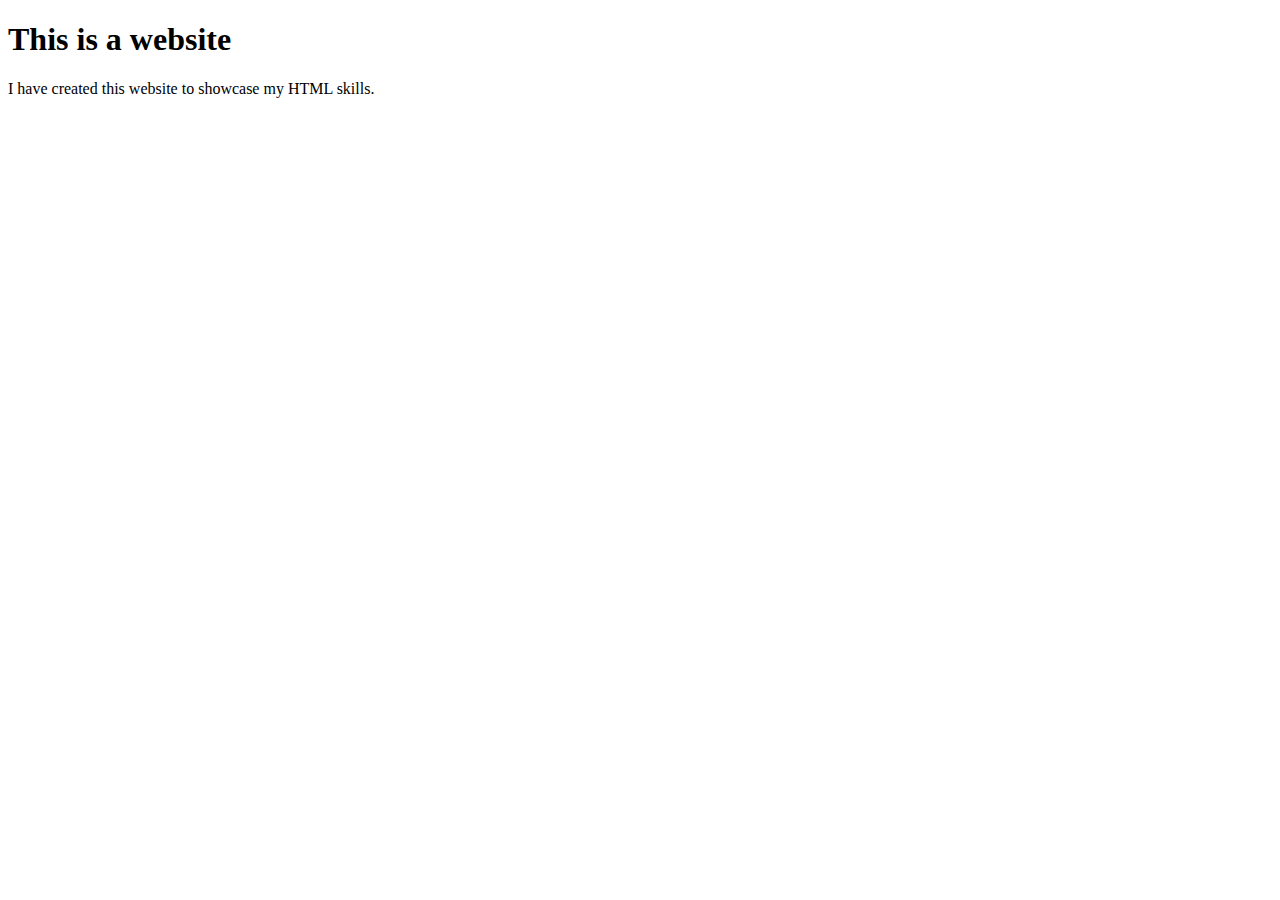
==== index.html @ 6c4dc6f4 "added new file" ====
<!DOCTYPE html>
<html>
<head>
<meta charset="utf-8">
<meta name="description" content="personal blog">
<meta name="keywords" content="HTML introduction">
<meta name="author" content="Annabel Kihara">
<title>Personal HTML Lesson 1</title>
</head>
  <body>
    <h1>This is a website</h1>
    <main>
    <p>I have created this website to showcase my HTML skills.</p>
    </main>
  </body>
</html>
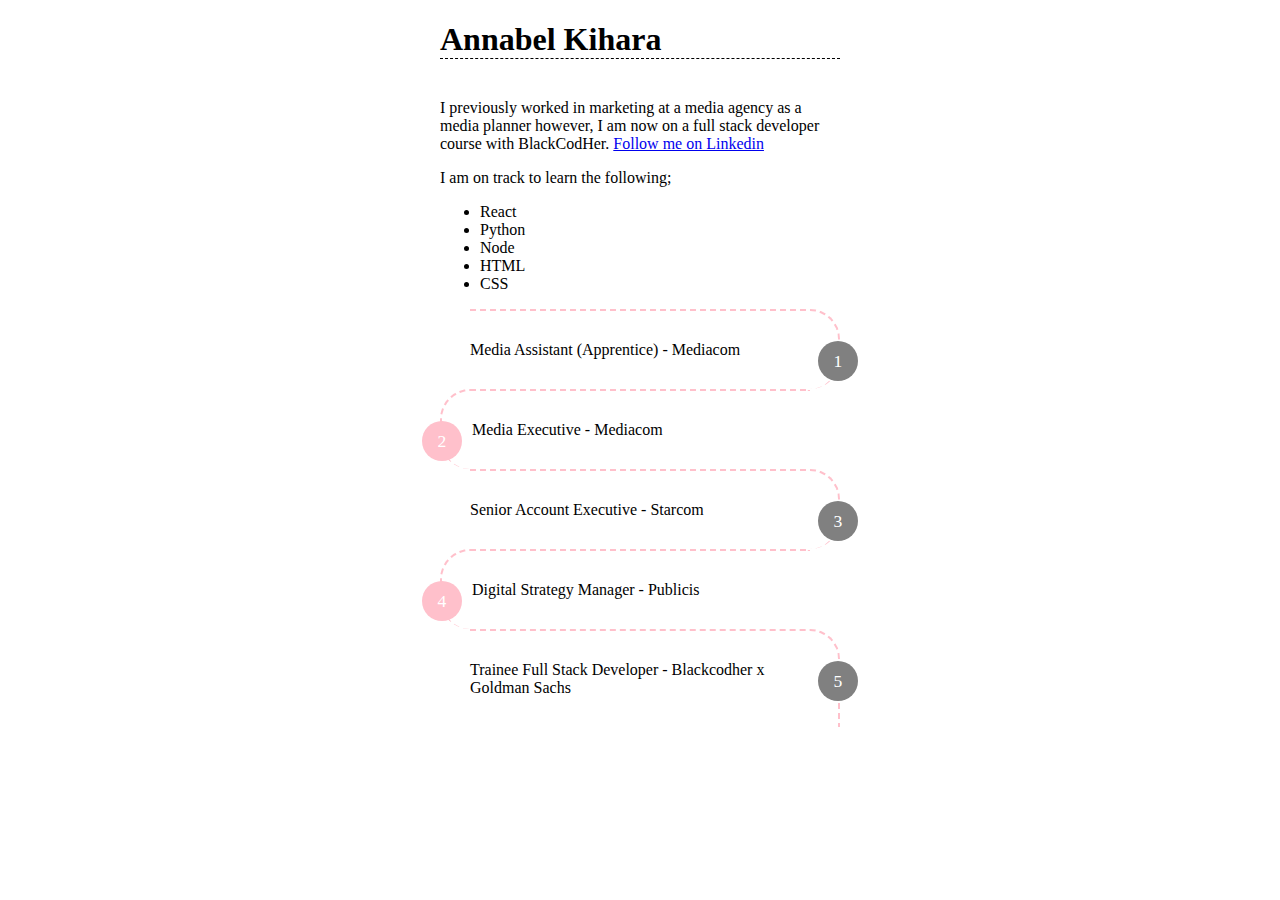
==== commit 2852118e: "portfolio" ====
--- a/index.html
+++ b/index.html
@@ -3,14 +3,33 @@
 <head>
 <meta charset="utf-8">
 <meta name="description" content="personal blog">
-<meta name="keywords" content="HTML introduction">
+<meta name="keywords" content="Portfolio-practice">
 <meta name="author" content="Annabel Kihara">
 <title>Personal HTML Lesson 1</title>
+<link rel="stylesheet" href="IntroCSS.css">
 </head>
   <body>
-    <h1>This is a website</h1>
-    <main>
-    <p>I have created this website to showcase my HTML skills.</p>
-    </main>
+    <div>
+      <h1 id=header>Annabel Kihara</h1>
+      
+      <img> 
+      
+      <section>I previously worked in marketing at a media agency as a media planner however, I am now on a full stack developer course with BlackCodHer. <a href="www.linkedin.com/in/annabel-kihara" target="_blank">Follow me on Linkedin</a> </section>
+    
+     <p> I am on track to learn the following;
+      <ul>
+        <li>React</li>
+        <li>Python</li>
+        <li>Node</li>
+        <li>HTML</li>
+        <li>CSS</li>
+      </ul></p>
+      
+      <p id=timeline>Media Assistant (Apprentice) - Mediacom </p>
+    <p id=timeline>Media Executive - Mediacom</p>
+    <p id=timeline>Senior Account Executive - Starcom </p>
+    <p id=timeline>Digital Strategy Manager - Publicis </p>
+    <p id=timeline>Trainee Full Stack Developer - Blackcodher x Goldman Sachs</p>
+    </div>
   </body>
 </html>
--- a/IntroCSS.css
+++ b/IntroCSS.css
@@ -0,0 +1,78 @@
+body { font-family: Tahoma; }
+
+div {
+  width: 400px;
+  margin: auto;
+}
+
+#header {
+  border-bottom: 1px dashed;
+}
+#timeline {
+  border-top: 2px dashed;
+  border-color: pink !important;
+  margin:0; padding: 30px;
+  counter-increment: section;
+  position: relative;
+}
+
+
+
+#timeline:nth-child(even):before {
+  content: counter(section);
+  right: 100%; 
+  margin-right: -20px;
+  position: absolute;
+  border-radius: 50%;
+  padding: 10px;
+  height: 20px;
+  width: 20px;
+  background-color: pink;
+  text-align:center;
+  color: white;
+  font-size: 110%;
+}
+
+#timeline:nth-child(odd):before {
+  content: counter(section);
+  left: 100%; 
+  margin-left: -20px;
+  position: absolute;
+  border-radius: 50%;
+  padding: 10px;
+  height: 20px;
+  width: 20px;
+  background-color: grey;
+  text-align:center;
+  color: white;
+  font-size: 110%;
+}
+
+
+
+#timeline:nth-child(even) {
+  border-left: 2px dashed;
+  border-top-left-radius: 30px;
+  border-bottom-left-radius: 30px;
+  margin-right: 30px; 
+  padding-right: 0;
+}
+
+#timeline:nth-child(odd) {
+  border-right: 2px dashed;
+  border-top-right-radius: 30px;
+  border-bottom-right-radius: 30px;
+  margin-left: 30px; 
+  padding-left: 0;
+}
+
+#timeline:first-child {
+  border-top: 0;
+  border-top-right-radius:0;
+  border-top-left-radius:0;
+}
+
+#timeline:last-child {
+  border-bottom-right-radius:0;
+  border-bottom-left-radius:0;
+}